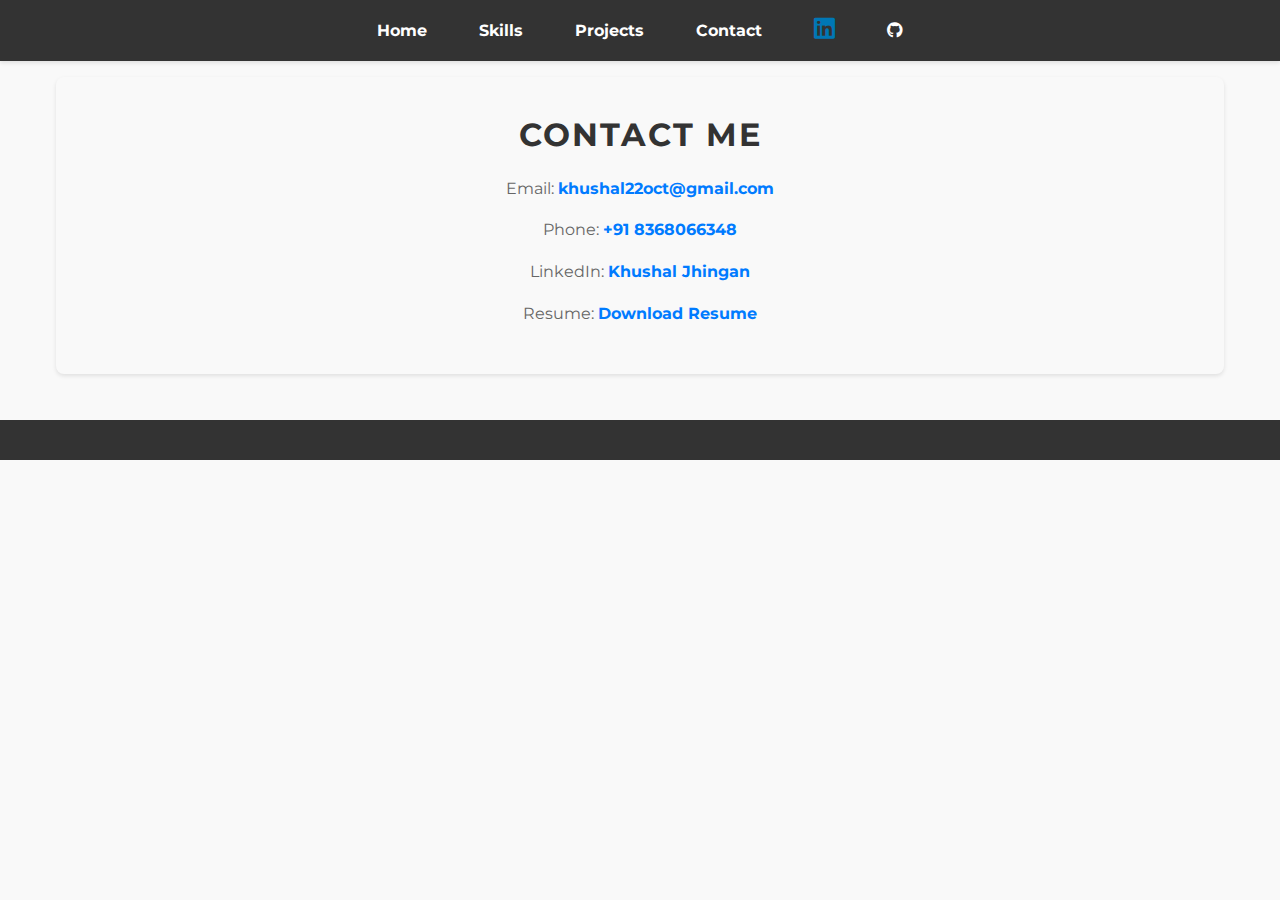
==== contact.html @ 78047c6a "Add files via upload" ====
<!DOCTYPE html>
<html lang="en">
<head>
    <meta charset="UTF-8">
    <meta name="viewport" content="width=device-width, initial-scale=1.0">
    <title>Khushal Jhingan - Contact</title>
    <link rel="stylesheet" href="https://cdnjs.cloudflare.com/ajax/libs/font-awesome/6.0.0-beta3/css/all.min.css">
    <link href="https://fonts.googleapis.com/css2?family=Montserrat:wght@400;700&display=swap" rel="stylesheet">
    <link rel="stylesheet" href="styles.css"> 
</head>
<body>
    <header>
        <nav>
            <ul>
                <li><a href="index.html">Home</a></li>
                <li><a href="skills.html">Skills</a></li>
                <li><a href="projects.html">Projects</a></li>
                <li><a href="contact.html">Contact</a></li>
                <li><a href="https://www.linkedin.com/in/khushal-jhingan-74638b239?lipi=urn%3Ali%3Apage%3Ad_flagship3_profile_view_base_contact_details%3BB8vpNH3tSLamWbZoEM38Jw%3D%3D" target="_blank" aria-label="LinkedIn"><i class="fab fa-linkedin"></i></a></li>
                <li><a href="https://github.com/Khushal22j" target="_blank" aria-label="GitHub"><i class="fab fa-github"></i></a></li>
            </ul>
        </nav>
    </header>

    <main>
        <section id="contact">
            <h2>Contact Me</h2>
            <p>Email: <a href="mailto:khushal22oct@gmail.com">khushal22oct@gmail.com</a></p>
            <p>Phone: <a href="tel:+918368066348">+91 8368066348</a></p>
            <p>LinkedIn: <a href="https://www.linkedin.com/in/khushal-jhingan-74638b239?lipi=urn%3Ali%3Apage%3Ad_flagship3_profile_view_base_contact_details%3BB8vpNH3tSLamWbZoEM38Jw%3D%3D&original_referer=" target="_blank">Khushal Jhingan</a></p>
            <p>Resume: <a href="C:\Users\KIIT\Desktop\Resume (2).pdf" download>Download Resume</a></p>
        </section>
    </main>

    <footer>
    </footer>
</body>
</html>
---- styles.css ----
/* Reset CSS */
* {
    box-sizing: border-box;
    margin: 0;
    padding: 0;
}

body {
    font-family: 'Montserrat', sans-serif;
    background-color: #f9f9f9;
    color: #333;
    line-height: 1.6;
}

header {
    background-color: #333;
    color: #fff;
    padding: 20px;
    text-align: center;
    box-shadow: 0 2px 4px rgba(0, 0, 0, 0.1);
}

nav ul {
    list-style-type: none;
    margin: 0;
    padding: 0;
    display: flex;
    justify-content: center;
    align-items: center;
}

nav ul li {
    margin: 0 15px;
}

nav ul li a {
    color: #fff;
    text-decoration: none;
    padding: 10px;
    border-radius: 5px;
    transition: background-color 0.3s ease;
}

nav ul li a:hover {
    background-color: #555;
}

.fa-linkedin {
    color: #0077b5;
    font-size: 24px;
}

main {
    max-width: 960px;
    margin: 0 auto;
    padding: 20px;
}

section {
    background-color: #fff;
    padding: 30px;
    margin-bottom: 30px;
    box-shadow: 0 2px 4px rgba(0, 0, 0, 0.1);
    border-radius: 5px;
}

section h2 {
    color: #333;
    margin-top: 0;
    text-align: center;
    text-transform: uppercase;
    letter-spacing: 2px;
}

section p {
    color: #666;
}

ul {
    list-style-type: none;
    padding: 0;
}

li {
    margin-bottom: 15px;
}

a {
    text-decoration: none;
    color: #333;
    transition: color 0.3s ease;
}

a:hover {
    color: #555;
}

form label {
    display: block;
    margin-bottom: 5px;
    font-weight: bold;
}

form input,
form textarea {
    width: 100%;
    padding: 10px;
    margin-bottom: 15px;
    border: 1px solid #ccc;
    border-radius: 3px;
    transition: border-color 0.3s ease;
}

form input:focus,
form textarea:focus {
    border-color: #333;
}

form button {
    background-color: #333;
    color: #fff;
    padding: 10px 20px;
    border: none;
    border-radius: 3px;
    cursor: pointer;
    transition: background-color 0.3s ease;
}

form button:hover {
    background-color: #555;
}

footer {
    background-color: #333;
    color: #fff;
    text-align: center;
    padding: 20px;
    font-size: 14px;
}


#photo img {
    max-width: 20%; /* Limit the maximum width to the container width */
    height: auto; /* Maintain aspect ratio */
    display: block; /* Ensure proper alignment */
    margin: 20 auto; /* Center the image horizontally */
    border-radius: 50%;
    box-shadow: 0 2px 4px rgba(0, 0, 0, 0.2);
    transition: transform 0.3s ease;
}

#home {
    display: flex;
    align-items: center;
    justify-content: space-between; 
    padding: 80px 20px;
    background-color: #f4f4f4;
    background-image: linear-gradient(to bottom right, #f4f4f4, #e6e6e6);
    border-radius: 5px;
}

.name {
    font-size: 36px; /* Increase the font size */
    margin-bottom: 10px;
    text-transform: uppercase;
    letter-spacing: 2px;
}

#photo {
    flex-shrink: 0; /* Prevent the image from shrinking */
    margin-left: 8px; /* Add space between the name and the image */
}

#photo img {
    max-width: 350px;
    border-radius: 20%;
    box-shadow: 0 2px 4px rgba(0, 0, 0, 0.2);
    transition: transform 0.3s ease;
}

#photo img:hover {
    transform: scale(1.05);
}


.skill-list {
    list-style-type: none;
    padding: 0;
}

.skill-list li {
    margin-bottom: 20px;
}

.skill-name {
    font-weight: bold;
    display: inline-block;
    width: 200px;
}

.skill-level {
    width: 300px;
    height: 20px;
    background-color: #4c0be4;
    border-radius: 10px;
    position: relative;
    overflow: hidden; /* Ensure the overflow is hidden */
}

.skill-level::after {
    content: '';
    position: absolute;
    top: 0;
    left: 0;
    height: 100%;
    background-color: #007bff; /* Change the color of the level indicator */
    border-radius: 10px;
    /* Remove animation */
}

.skill-level {
    position: relative;
    height: 20px;
    background-color: #1509ed;
    overflow: hidden;
}

.skill-level:before {
    content: "";
    position: absolute;
    top: 0;
    left: 0;
    height: 100%;
    background-color: #4CAF50;
    width: attr(data-level) "%";
    transition: width 0.5s ease-in-out;
}

.skill-proficiency {
    position: absolute;
    top: 50%;
    left: 50%;
    transform: translate(-50%, -50%);
    font-weight: bold;
    color: #fff;
}
/* Base styles */
body {
    font-family: 'Montserrat', sans-serif;
    margin: 0;
    padding: 0;
}

header {
    background-color: #333;
    color: #fff;
    padding: 1rem 0;
}

nav ul {
    list-style: none;
    display: flex;
    justify-content: center;
    padding: 0;
    margin: 0;
}

nav ul li {
    margin: 0 1rem;
}

nav ul li a {
    color: #fff;
    text-decoration: none;
    font-weight: bold;
}

main {
    padding: 1rem;
    max-width: 1200px;
    margin: 0 auto;
}

#projects h2 {
    text-align: center;
    font-size: 2rem;
    margin-bottom: 2rem;
}

#projects ul {
    list-style: none;
    padding: 0;
}

#projects li {
    margin-bottom: 2rem;
    padding: 1rem;
    border: 1px solid #ddd;
    border-radius: 8px;
}

#projects li h3 {
    margin-top: 0;
    font-size: 1.5rem;
}

#projects li p {
    font-size: 1rem;
    line-height: 1.5;
}

#projects li a {
    display: inline-block;
    margin-top: 1rem;
    color: #007BFF;
    text-decoration: none;
    font-weight: bold;
}

#projects li a:hover {
    text-decoration: underline;
}

/* Mobile styles */
@media (max-width: 768px) {
    nav ul {
        flex-direction: column;
    }

    nav ul li {
        margin: 0.5rem 0;
    }

    main {
        padding: 0.5rem;
    }

    #projects h2 {
        font-size: 1.5rem;
    }

    #projects li {
        padding: 0.5rem;
    }

    #projects li h3 {
        font-size: 1.25rem;
    }

    #projects li p {
        font-size: 0.875rem;
    }

    #projects li a {
        font-size: 0.875rem;
    }
}

/* Additional small adjustments for better mobile experience */
@media (max-width: 480px) {
    nav ul {
        padding: 0;
    }

    nav ul li {
        margin: 0.25rem 0;
    }

    #projects h2 {
        font-size: 1.25rem;
    }

    #projects li h3 {
        font-size: 1rem;
    }

    #projects li p {
        font-size: 0.75rem;
    }

    #projects li a {
        font-size: 0.75rem;
    }
}

body {
    font-family: 'Montserrat', sans-serif;
    margin: 0;
    padding: 0;
    line-height: 1.6;
}

header {
    background-color: #333;
    color: #fff;
    padding: 1rem 0;
}

nav ul {
    list-style: none;
    display: flex;
    justify-content: center;
    padding: 0;
    margin: 0;
}

nav ul li {
    margin: 0 1rem;
}

nav ul li a {
    color: #fff;
    text-decoration: none;
    font-weight: bold;
}

main {
    padding: 1rem;
    max-width: 1200px;
    margin: 0 auto;
}

#contact {
    padding: 2rem;
    background-color: #f9f9f9;
    border-radius: 8px;
    text-align: center;
}

#contact h2 {
    font-size: 2rem;
    margin-bottom: 1rem;
}

#contact p {
    font-size: 1rem;
    margin-bottom: 1rem;
}

#contact a {
    color: #007BFF;
    text-decoration: none;
    font-weight: bold;
}

#contact a:hover {
    text-decoration: underline;
}

/* Mobile styles */
@media (max-width: 768px) {
    nav ul {
        flex-direction: column;
    }

    nav ul li {
        margin: 0.5rem 0;
    }

    main {
        padding: 0.5rem;
    }

    #contact h2 {
        font-size: 1.5rem;
    }

    #contact p {
        font-size: 0.875rem;
    }
}

@media (max-width: 480px) {
    nav ul {
        padding: 0;
    }

    nav ul li {
        margin: 0.25rem 0;
    }

    #contact h2 {
        font-size: 1.25rem;
    }

    #contact p {
        font-size: 0.75rem;
    }
}
/* Base styles */
body {
    font-family: 'Montserrat', sans-serif;
    margin: 0;
    padding: 0;
    line-height: 1.6;
}

header {
    background-color: #333;
    color: #fff;
    padding: 1rem 0;
}

nav ul.nav-list {
    list-style: none;
    display: flex;
    justify-content: center;
    padding: 0;
    margin: 0;
}

nav ul.nav-list li {
    margin: 0 1rem;
}

nav ul.nav-list li a {
    color: #fff;
    text-decoration: none;
    font-weight: bold;
}

main {
    padding: 1rem;
    max-width: 1200px;
    margin: 0 auto;
}

#skills {
    padding: 2rem;
    background-color: #f9f9f9;
    border-radius: 8px;
}

#skills h2 {
    text-align: center;
    font-size: 2rem;
    margin-bottom: 1rem;
}

ul.skill-list {
    list-style: none;
    padding: 0;
}

.skill-list li {
    margin-bottom: 1rem;
    padding: 0.5rem;
    background: #e0e0e0;
    border-radius: 4px;
}

.skill-name {
    font-weight: bold;
    margin-right: 1rem;
}

.skill-level {
    background: #007BFF;
    color: #fff;
    padding: 0.5rem;
    border-radius: 4px;
    display: inline-block;
}

.skill-proficiency {
    margin-left: 1rem;
}

/* Mobile styles */
@media (max-width: 768px) {
    nav ul.nav-list {
        flex-direction: column;
    }

    nav ul.nav-list li {
        margin: 0.5rem 0;
    }

    main {
        padding: 0.5rem;
    }

    #skills h2 {
        font-size: 1.5rem;
    }

    .skill-list li {
        padding: 0.5rem 0.25rem;
    }

    .skill-level {
        display: block;
        width: 100%;
    }
}

@media (max-width: 480px) {
    nav ul.nav-list {
        padding: 0;
    }

    nav ul.nav-list li {
        margin: 0.25rem 0;
    }

    #skills h2 {
        font-size: 1.25rem;
    }

    .skill-list li {
        padding: 0.25rem;
    }

    .skill-level {
        display: block;
        width: 100%;
    }
}
/* Base styles */
body {
    font-family: 'Montserrat', sans-serif;
    margin: 0;
    padding: 0;
    line-height: 1.6;
}

header {
    background-color: #333;
    color: #fff;
    padding: 1rem 0;
}

nav ul.nav-list {
    list-style: none;
    display: flex;
    justify-content: center;
    padding: 0;
    margin: 0;
}

nav ul.nav-list li {
    margin: 0 1rem;
}

nav ul.nav-list li a {
    color: #fff;
    text-decoration: none;
    font-weight: bold;
}

main {
    padding: 1rem;
    max-width: 1200px;
    margin: 0 auto;
}

#skills {
    padding: 2rem;
    background-color: #f9f9f9;
    border-radius: 8px;
}

#skills h2 {
    text-align: center;
    font-size: 2rem;
    margin-bottom: 1rem;
}

ul.skill-list {
    list-style: none;
    padding: 0;
}

.skill-list li {
    margin-bottom: 1rem;
    padding: 0.5rem;
    background: #e0e0e0;
    border-radius: 4px;
}

.skill-name {
    font-weight: bold;
    display: block; /* Ensure skill name is a block element */
    margin-bottom: 0.5rem;
}

.skill-level {
    background: #007BFF;
    color: #fff;
    padding: 0.5rem;
    border-radius: 4px;
    display: block; /* Ensure skill level is a block element */
}

.skill-proficiency {
    margin-left: 1rem;
}

/* Mobile styles */
@media (max-width: 768px) {
    nav ul.nav-list {
        flex-direction: column;
    }

    nav ul.nav-list li {
        margin: 0.5rem 0;
    }

    main {
        padding: 0.5rem;
    }

    #skills h2 {
        font-size: 1.5rem;
    }

    .skill-list li {
        padding: 0.5rem 0.25rem;
    }
}

@media (max-width: 480px) {
    nav ul.nav-list {
        padding: 0;
    }

    nav ul.nav-list li {
        margin: 0.25rem 0;
    }

    #skills h2 {
        font-size: 1.25rem;
    }

    .skill-list li {
        padding: 0.25rem;
    }
}
/* Updated CSS */

#home {
    text-align: center;
    margin-top: 2rem;
    display: flex;
    flex-direction: column;
    align-items: center;
}

#home-content {
    margin-bottom: 2rem;
}

.name {
    font-size: 2.5rem; /* Increase the font size */
    margin-bottom: 1rem;
}

#photo img {
    max-width: 100%;
    height: auto;
    border-radius: 20%;
    width: 390px; /* Set a fixed width */
    height: 350px; /* Set a fixed height */
    margin-top: 1rem;
}
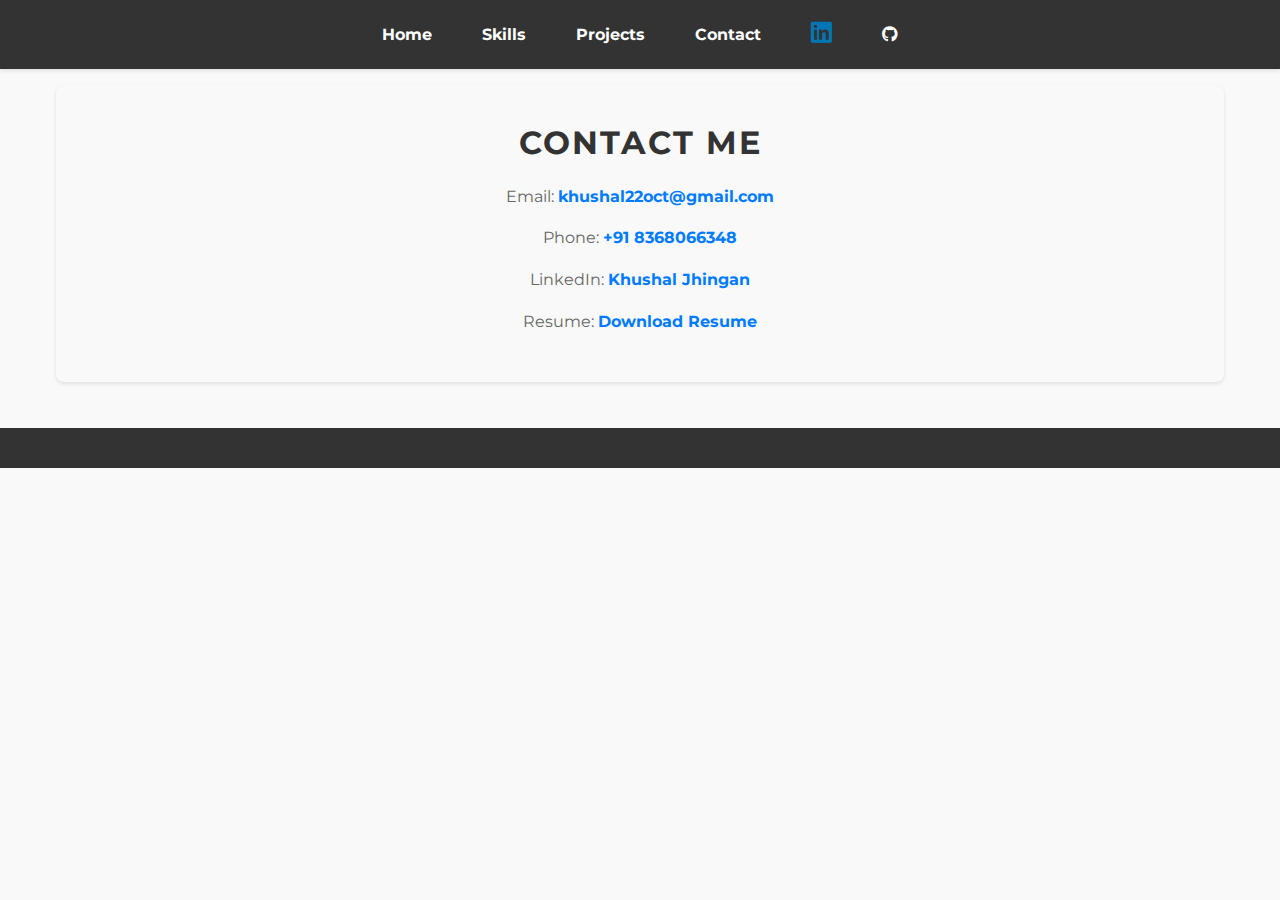
==== commit d3afc2b2: "Update contact.html" ====
--- a/contact.html
+++ b/contact.html
@@ -1,4 +1,4 @@
-<!DOCTYPE html>
+
 <html lang="en">
 <head>
     <meta charset="UTF-8">
@@ -28,7 +28,7 @@
             <p>Email: <a href="mailto:khushal22oct@gmail.com">khushal22oct@gmail.com</a></p>
             <p>Phone: <a href="tel:+918368066348">+91 8368066348</a></p>
             <p>LinkedIn: <a href="https://www.linkedin.com/in/khushal-jhingan-74638b239?lipi=urn%3Ali%3Apage%3Ad_flagship3_profile_view_base_contact_details%3BB8vpNH3tSLamWbZoEM38Jw%3D%3D&original_referer=" target="_blank">Khushal Jhingan</a></p>
-            <p>Resume: <a href="C:\Users\KIIT\Desktop\Resume (2).pdf" download>Download Resume</a></p>
+            <p>Resume: <a href="Resume (2).pdf" download>Download Resume</a></p>
         </section>
     </main>
 
--- a/styles.css
+++ b/styles.css
@@ -1,4 +1,4 @@
-/* Reset CSS */
+
 * {
     box-sizing: border-box;
     margin: 0;
@@ -140,10 +140,10 @@
 
 
 #photo img {
-    max-width: 20%; /* Limit the maximum width to the container width */
-    height: auto; /* Maintain aspect ratio */
-    display: block; /* Ensure proper alignment */
-    margin: 20 auto; /* Center the image horizontally */
+    max-width: 20%; 
+    height: auto; 
+    display: block;
+    margin: 20 auto; 
     border-radius: 50%;
     box-shadow: 0 2px 4px rgba(0, 0, 0, 0.2);
     transition: transform 0.3s ease;
@@ -160,15 +160,15 @@
 }
 
 .name {
-    font-size: 36px; /* Increase the font size */
+    font-size: 36px;
     margin-bottom: 10px;
     text-transform: uppercase;
     letter-spacing: 2px;
 }
 
 #photo {
-    flex-shrink: 0; /* Prevent the image from shrinking */
-    margin-left: 8px; /* Add space between the name and the image */
+    flex-shrink: 0; 
+    margin-left: 8px; 
 }
 
 #photo img {
@@ -204,7 +204,7 @@
     background-color: #4c0be4;
     border-radius: 10px;
     position: relative;
-    overflow: hidden; /* Ensure the overflow is hidden */
+    overflow: hidden;
 }
 
 .skill-level::after {
@@ -213,9 +213,9 @@
     top: 0;
     left: 0;
     height: 100%;
-    background-color: #007bff; /* Change the color of the level indicator */
+    background-color: #007bff; 
     border-radius: 10px;
-    /* Remove animation */
+    
 }
 
 .skill-level {
@@ -244,7 +244,6 @@
     font-weight: bold;
     color: #fff;
 }
-/* Base styles */
 body {
     font-family: 'Montserrat', sans-serif;
     margin: 0;
@@ -321,7 +320,7 @@
     text-decoration: underline;
 }
 
-/* Mobile styles */
+
 @media (max-width: 768px) {
     nav ul {
         flex-direction: column;
@@ -356,7 +355,7 @@
     }
 }
 
-/* Additional small adjustments for better mobile experience */
+
 @media (max-width: 480px) {
     nav ul {
         padding: 0;
@@ -447,7 +446,7 @@
     text-decoration: underline;
 }
 
-/* Mobile styles */
+
 @media (max-width: 768px) {
     nav ul {
         flex-direction: column;
@@ -487,7 +486,7 @@
         font-size: 0.75rem;
     }
 }
-/* Base styles */
+
 body {
     font-family: 'Montserrat', sans-serif;
     margin: 0;
@@ -566,7 +565,6 @@
     margin-left: 1rem;
 }
 
-/* Mobile styles */
 @media (max-width: 768px) {
     nav ul.nav-list {
         flex-direction: column;
@@ -616,7 +614,7 @@
         width: 100%;
     }
 }
-/* Base styles */
+
 body {
     font-family: 'Montserrat', sans-serif;
     margin: 0;
@@ -680,7 +678,7 @@
 
 .skill-name {
     font-weight: bold;
-    display: block; /* Ensure skill name is a block element */
+    display: block; 
     margin-bottom: 0.5rem;
 }
 
@@ -689,14 +687,14 @@
     color: #fff;
     padding: 0.5rem;
     border-radius: 4px;
-    display: block; /* Ensure skill level is a block element */
+    display: block; 
 }
 
 .skill-proficiency {
     margin-left: 1rem;
 }
 
-/* Mobile styles */
+
 @media (max-width: 768px) {
     nav ul.nav-list {
         flex-direction: column;
@@ -736,8 +734,6 @@
         padding: 0.25rem;
     }
 }
-/* Updated CSS */
-
 #home {
     text-align: center;
     margin-top: 2rem;
@@ -748,20 +744,318 @@
 
 #home-content {
     margin-bottom: 2rem;
+    color: #1509ed;
 }
 
 .name {
-    font-size: 2.5rem; /* Increase the font size */
+    font-size: 2.5rem; 
     margin-bottom: 1rem;
 }
 
 #photo img {
     max-width: 100%;
     height: auto;
-    border-radius: 20%;
-    width: 390px; /* Set a fixed width */
-    height: 350px; /* Set a fixed height */
+    border-radius: 30%;
+    width: 400px; 
+    height: 400px; 
     margin-top: 1rem;
 }
-
-
+body {
+    font-family: 'Montserrat', sans-serif;
+    margin: 0;
+    padding: 0;
+    color: #333;
+}
+
+header {
+    background: #333;
+    color: #fff;
+    padding: 1rem 0;
+}
+
+nav ul {
+    list-style: none;
+    display: flex;
+    justify-content: center;
+    margin: 0;
+    padding: 0;
+}
+
+nav ul li {
+    margin: 0 15px;
+}
+
+nav ul li a {
+    color: #fff;
+    text-decoration: none;
+    font-weight: 700;
+    transition: color 0.3s ease;
+}
+
+nav ul li a:hover {
+    color: #ff6347; 
+}
+
+#home {
+    text-align: center;
+    padding: 50px 0;
+    background: #f7f7f7;
+    
+}
+
+#home .name {
+    font-size: 2.5rem;
+    margin-bottom: 10px;
+}
+
+#home p {
+    font-size: 1.2rem;
+    margin-bottom: 20px;
+}
+
+#photo img {
+    width: 400px;
+    height: 400px;
+    border-radius: 35%;
+    transition: transform 0.3s ease;
+}
+
+#photo img:hover {
+    transform: scale(1.1);
+}
+
+#about {
+    padding: 50px 20px;
+    max-width: 800px;
+    margin: 0 auto;
+    text-align: center;
+}
+
+#about h2 {
+    font-size: 2rem;
+    margin-bottom: 20px;
+}
+
+#about p {
+    font-size: 1rem;
+    line-height: 1.6;
+    margin-bottom: 20px;
+    transition: opacity 1s ease-in-out;
+}
+
+
+.fade-in {
+    animation: fadeIn 2s ease-in-out;
+}
+
+@keyframes fadeIn {
+    0% {
+        opacity: 0;
+    }
+    100% {
+        opacity: 1;
+    }
+}
+
+body {
+    font-family: 'Montserrat', sans-serif;
+    margin: 0;
+    padding: 0;
+    color: #333;
+}
+
+header {
+    background: #333;
+    color: #fff;
+    padding: 20px 0; 
+    flex-direction: column;
+    align-items: center;
+    position: relative;
+}
+
+.header-content {
+    display: flex;
+    justify-content: space-between;
+    align-items: center;
+    width: 100%;
+    padding: 0 20px;
+}
+
+.logo img {
+    height: 50px;
+}
+
+.name-tagline {
+    text-align: center;
+    margin-top: 10px; 
+}
+
+.name-tagline h1 {
+    margin: 0;
+    font-size: 2.5rem; 
+    font-weight: 700;
+}
+
+.name-tagline p {
+    margin: 0;
+    font-size: 1.2rem;
+    font-weight: 300;
+}
+
+.dropdown {
+    position: relative;
+    display: inline-block;
+}
+
+.dropbtn {
+    background-color: #333;
+    color: white;
+    padding: 16px;
+    font-size: 16px;
+    border: none;
+    cursor: pointer;
+    font-weight: 700;
+    transition: background-color 0.3s ease;
+}
+
+.dropbtn i {
+    font-size: 1.5rem; 
+}
+
+.dropbtn:hover, .dropbtn:focus {
+    background-color: #ff6347; 
+}
+
+.dropdown-content {
+    display: none;
+    position: absolute;
+    right: 0; 
+    background-color: #f9f9f9;
+    min-width: 160px;
+    box-shadow: 0px 8px 16px 0px rgba(0,0,0,0.2);
+    z-index: 1;
+}
+
+.dropdown-content a {
+    color: black;
+    padding: 12px 16px;
+    text-decoration: none;
+    display: block;
+    text-align: left;
+    transition: background-color 0.3s ease;
+}
+
+.dropdown-content a:hover {
+    background-color: #ddd;
+}
+
+.dropdown:hover .dropdown-content {
+    display: block;
+}
+
+.dropdown-content a i {
+    margin-right: 8px;
+}
+
+#home {
+    position: relative;
+    display: flex;
+    align-items: center;
+    justify-content: center;
+    text-align: center;
+    background: url('Khushall.jpg') no-repeat center center/cover;
+    height: 100vh;
+    color: #fff;
+    opacity: 0.8;
+}
+
+#home::before {
+    content: '';
+    position: absolute;
+    top: 0;
+    left: 0;
+    width: 100%;
+    height: 100%;
+    background: rgba(0, 0, 0, 0.6);
+    z-index: 1;
+}
+
+#home-content {
+    position: relative;
+    z-index: 2;
+    max-width: 600px; 
+    padding: 20px; 
+    color: #1509ed;
+}
+
+#home .name {
+    font-size: 2.5rem; 
+    margin-bottom: 10px;
+}
+
+#home p {
+    font-size: 1.2rem; 
+    margin-bottom: 20px;
+}
+
+#about {
+    padding: 50px 20px;
+    max-width: 800px;
+    margin: 0 auto;
+    text-align: center;
+    background: rgba(255, 255, 255, 0.9); 
+    border-radius: 10px;
+    margin-top: -50px; 
+    z-index: 3;
+    position: relative;
+}
+
+#about h2 {
+    font-size: 2rem;
+    margin-bottom: 20px;
+}
+
+#about p {
+    font-size: 1.2rem;
+    line-height: 1.6;
+    margin-bottom: 20px;
+    transition: opacity 1s ease-in-out;
+}
+
+
+.fade-in {
+    animation: fadeIn 2s ease-in-out;
+}
+
+@keyframes fadeIn {
+    0% {
+        opacity: 0;
+    }
+    100% {
+        opacity: 1;
+    }
+}
+
+
+@keyframes slideIn {
+    from {
+        transform: translateX(100%);
+        opacity: 0;
+    }
+    to {
+        transform: translateX(0);
+        opacity: 1;
+    }
+}
+
+/* Initial hidden state */
+.about-content {
+    opacity: 0;
+    transform: translateX(100%);
+    transition: transform 0.5s ease-out, opacity 0.5s ease-out;
+}
+
+/* Class to trigger the slide-in animation */
+.slide-in {
+    animation: slideIn 0.5s forwards;
+}
